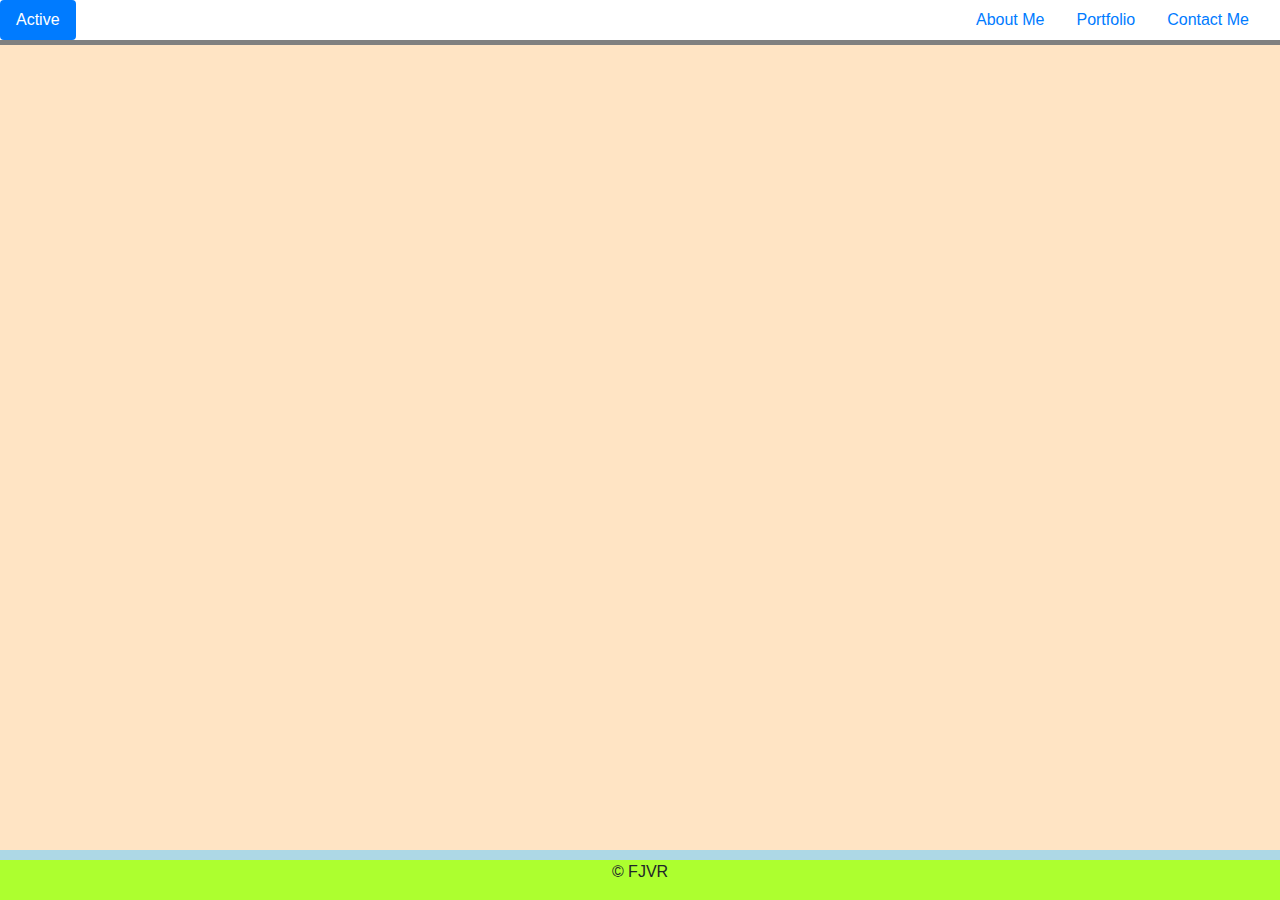
==== contact.html @ 836da83e "Adding index and portfolio page" ====
<html lang="en">
<head>
    <meta charset="UTF-8">
    <meta name="viewport" content="width=device-width, initial-scale=1.0">
    <link rel="stylesheet" href="https://stackpath.bootstrapcdn.com/bootstrap/4.3.1/css/bootstrap.min.css" integrity="sha384-ggOyR0iXCbMQv3Xipma34MD+dH/1fQ784/j6cY/iJTQUOhcWr7x9JvoRxT2MZw1T" crossorigin="anonymous">
    <link rel="stylesheet" href="style.css">
    <title>Document</title>
</head>
<body>
    <!-- Navigation bar -->
    <div class="container-fluid nav-portfolio-boot">

    <div class="row">

        <ul class="nav nav-pills col-4 justify-content-begin">
            <li class="nav-item">
                <a class="nav-link active" href="#">Active</a>
            </li>
        </ul>

        <ul class="nav col-8 justify-content-end">
                <li class="nav-item">
                  <a class="nav-link active" href="index.html">About Me</a>
                </li>
                <li class="nav-item">
                  <a class="nav-link" href="portfolio.html">Portfolio</a>
                </li>
                <li class="nav-item">
                  <a class="nav-link" href="contact.html">Contact Me</a>
                </li>
        </ul>

    </div>

    </div>

</body>
<!-- This is the footer.-->
<footer>
    <P> &copy; FJVR </P>
</footer>
---- style.css ----
#aboutMeContent {
    /* margin: 0% 0% 0% 0%;
    padding: 0% 0% 0% 0%; */
    border: 5px solid red;
    background-color: white;}

.myImg{
    float: left;
    width: 300;
    height: 300;
    border-radius: 50%;}

#aboutMeHeader{
    color: lightskyblue;
    font-size: 28px;
    font-weight: bold;
    border: 5px solid blueviolet;
    /* width: 100%; */
}

.myWork{
    width: 80%
}

#aboutMeHeader-2{
    color: lightskyblue;
    font-size: 14px;
    font-weight: bold;
    border: 5px solid yellow;
    /* width: 100%; */
}

.selfPortrait {
    margin: 2% 5% 2% 5%;
    border: 5px solid red;
}

body{
    background-color: bisque;
}

.nav-portfolio-boot{
    border-bottom: 5px solid grey;
    background-color: white;
}

P{
    text-indent: 0px;
}

footer{
    background-color: greenyellow;
    text-align: center;
    vertical-align: middle;
    border-top: 10px solid lightblue;
    position: fixed;
    bottom: 0%;
    width: 100%;
}

.clearfix::after {
    content: "";
    clear: both;
    display: table;
  }

* {
      font-family: 'Lucida Sans', 'Lucida Sans Regular', 'Lucida Grande', 'Lucida Sans Unicode', Geneva, Verdana, sans-serif
  }
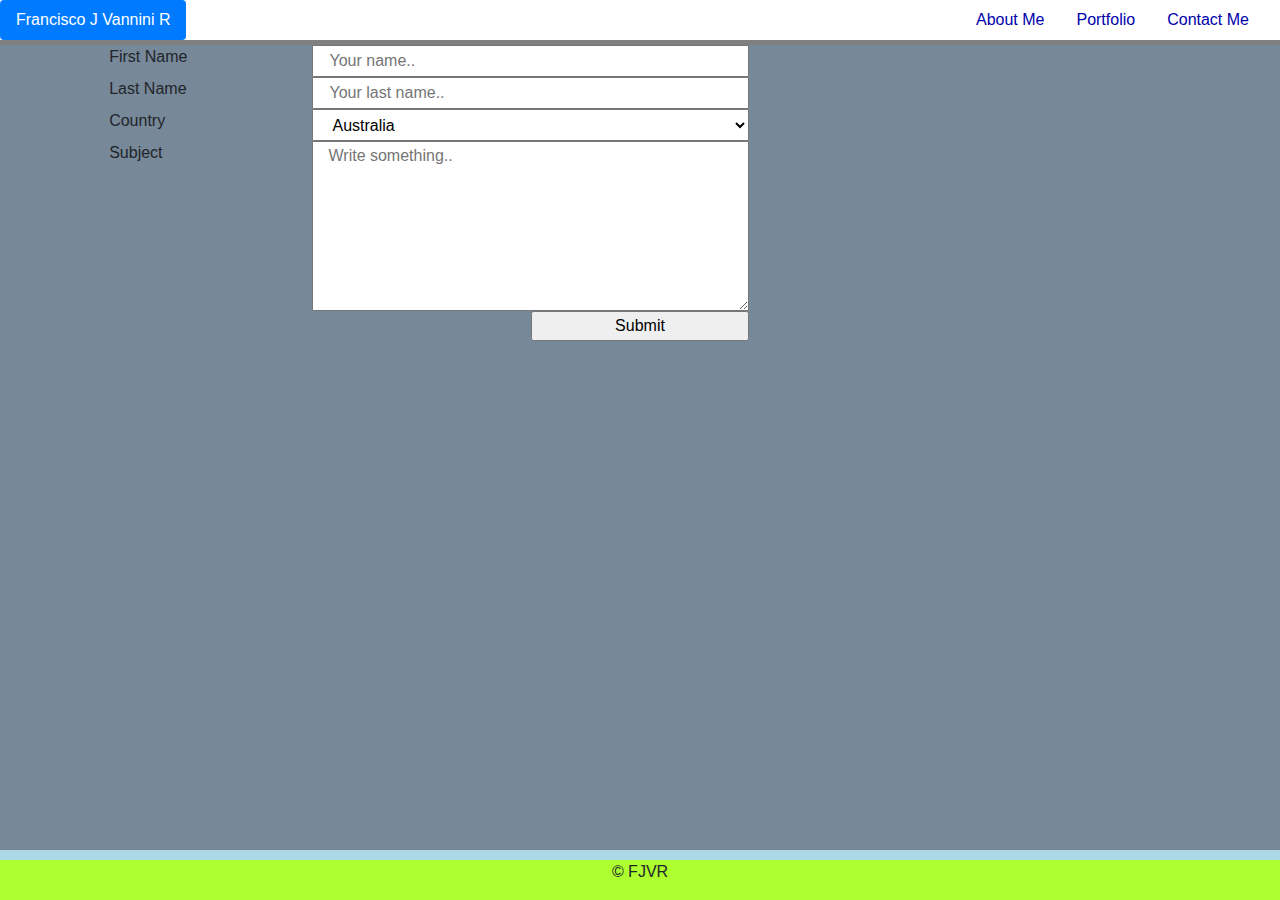
==== commit 6c0d7d5a: "added the contact form and minor tweaks" ====
--- a/contact.html
+++ b/contact.html
@@ -3,7 +3,7 @@
     <meta charset="UTF-8">
     <meta name="viewport" content="width=device-width, initial-scale=1.0">
     <link rel="stylesheet" href="https://stackpath.bootstrapcdn.com/bootstrap/4.3.1/css/bootstrap.min.css" integrity="sha384-ggOyR0iXCbMQv3Xipma34MD+dH/1fQ784/j6cY/iJTQUOhcWr7x9JvoRxT2MZw1T" crossorigin="anonymous">
-    <link rel="stylesheet" href="style.css">
+    <link rel="stylesheet" href="assets/css/style.css">
     <title>Document</title>
 </head>
 <body>
@@ -14,7 +14,7 @@
 
         <ul class="nav nav-pills col-4 justify-content-begin">
             <li class="nav-item">
-                <a class="nav-link active" href="#">Active</a>
+                <a class="nav-link active" href="https://www.linkedin.com/in/francisco-javier-vannini-robelo-b294a182/">Francisco J Vannini R</a>
             </li>
         </ul>
 
@@ -34,6 +34,36 @@
 
     </div>
 
+    <div class="myContact fluid-container">
+        <form action="/action_page.php">
+
+            <div class="row">
+                <label class="col-2 offset-1 justify-content-end" for="fname">First Name</label>
+                <input class="col-4" type="text" id="fname" name="firstname" placeholder="Your name..">
+            </div>
+            <div class="row">
+              <label class= "col-2 offset-1 justify-content-end" for="lname">Last Name</label>
+              <input class= "col-4" type="text" id="lname" name="lastname" placeholder="Your last name..">
+            </div>
+            <div class="row">
+              <label class= "col-2 offset-1 justify-content-end" for="country">Country</label>
+              <select class= "col-4" id="country" name="country">
+                <option value="australia">Australia</option>
+                <option value="canada">Canada</option>
+                <option value="usa">USA</option>
+              </select>
+            </div>
+            <div class="row">
+              <label class = "col-2 offset-1 justify-content-end" for="subject">Subject</label>
+              <textarea class = "col-4" id="subject" name="subject" placeholder="Write something.." style="height:170px"></textarea>
+            </div> 
+            <div class="row">
+              <input class="col-2 offset-5 justify-content-end" type="submit" value="Submit">
+            </div>          
+          
+        </form>
+
+    </div>
 </body>
 <!-- This is the footer.-->
 <footer>
--- a/assets/css/style.css
+++ b/assets/css/style.css
@@ -0,0 +1,78 @@
+#aboutMeContent {
+    /* margin: 0% 0% 0% 0%;
+    padding: 0% 0% 0% 0%; */
+    border: 5px solid red;
+    background-color: white;}
+
+.myImg{
+    float: left;
+    width: 200;
+    height: 200;
+    border-radius: 50%;}
+
+.active {
+    color:white;
+}
+
+.nav-link{
+    color: #0000ac;
+}
+
+#aboutMeHeader{
+    color: #0000ac;
+    font-size: 22px;
+    font-weight: bold;
+    text-indent: 40px;
+}
+
+.myWork{
+    width: 80%;
+    margin: 50px 0px 100px 0px
+}
+
+#aboutMeHeader-2{
+    color: lightskyblue;
+    font-size: 14px;
+    font-weight: bold;
+    border: 5px solid yellow;
+    /* width: 100%; */
+}
+
+.selfPortrait {
+    margin: 2% 5% 2% 5%;
+    border: 5px solid grey;
+    background-color: white;
+}
+
+body{
+    background-color: lightslategray;
+}
+
+.nav-portfolio-boot{
+    border-bottom: 5px solid grey;
+    background-color: white;
+}
+
+P{
+    text-indent: 0px;
+}
+
+footer{
+    background-color: greenyellow;
+    text-align: center;
+    vertical-align: middle;
+    border-top: 10px solid lightblue;
+    position: fixed;
+    bottom: 0%;
+    width: 100%;
+}
+
+.clearfix::after {
+    content: "";
+    clear: both;
+    display: table;
+  }
+
+* {
+      font-family: 'Lucida Sans', 'Lucida Sans Regular', 'Lucida Grande', 'Lucida Sans Unicode', Geneva, Verdana, sans-serif
+  }